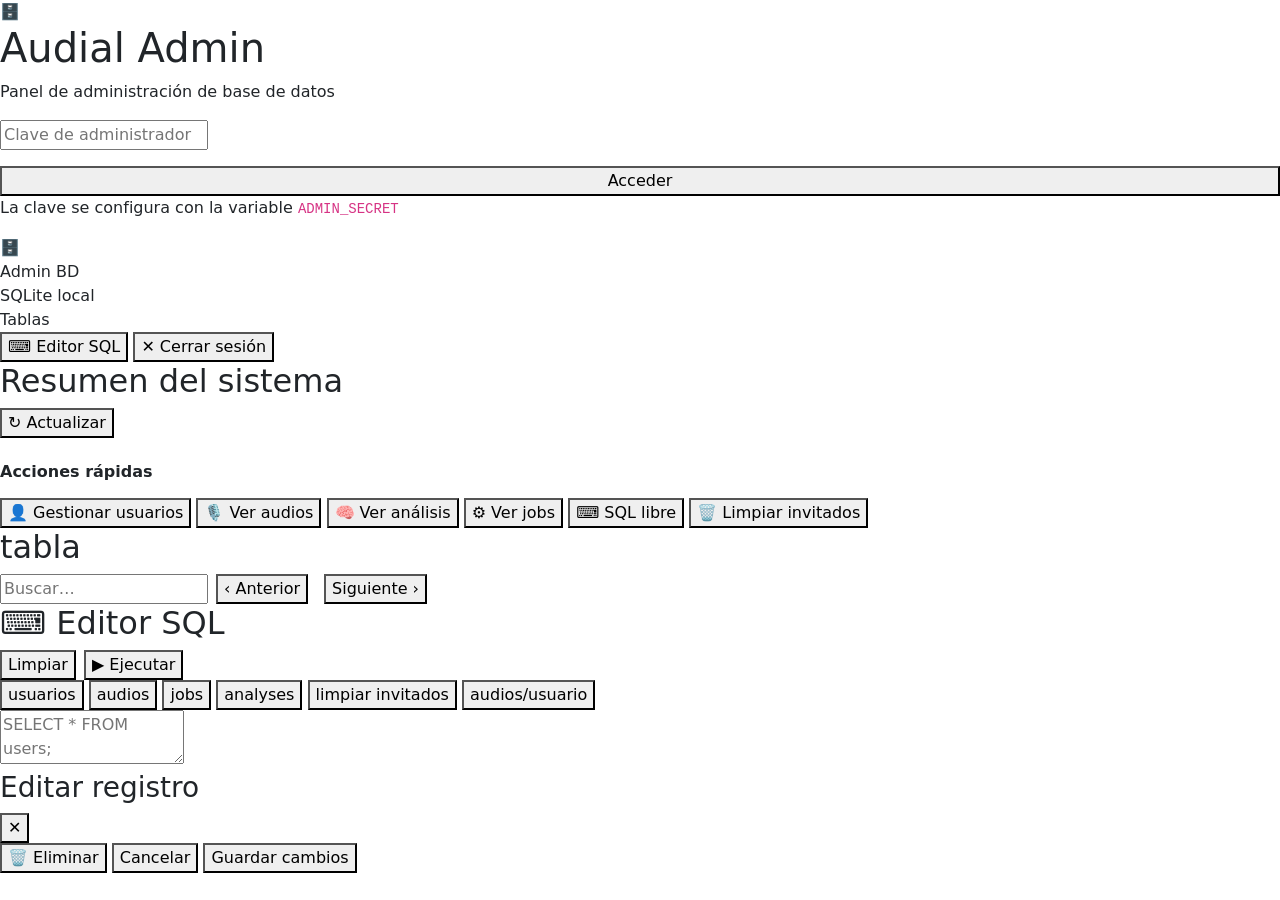
==== frontend/admin.html @ b2dc0823 "Add hidden admin panel /admin with full CRUD + SQL editor" ====
<!DOCTYPE html>
<html lang="es">
<head>
  <meta charset="UTF-8"/>
  <meta name="viewport" content="width=device-width, initial-scale=1.0"/>
  <title>Audial · Admin BD</title>
  <link rel="icon" type="image/svg+xml" href="data:image/svg+xml,<svg xmlns='http://www.w3.org/2000/svg' viewBox='0 0 32 32'><rect width='32' height='32' rx='8' fill='%2339FF14'/><text x='6' y='22' font-size='18' font-weight='900' fill='%23050a05'>DB</text></svg>"/>
  <link href="https://cdn.jsdelivr.net/npm/bootstrap@5.3.2/dist/css/bootstrap.min.css" rel="stylesheet"/>
  <link rel="stylesheet" href="/css/admin.css"/>
</head>
<body>

<!-- Login screen -->
<div id="loginScreen" class="login-screen">
  <div class="login-card">
    <div class="login-logo">🗄️</div>
    <h1>Audial Admin</h1>
    <p>Panel de administración de base de datos</p>
    <div class="login-error hidden" id="loginErr"></div>
    <input type="password" id="adminSecret" class="adm-input" placeholder="Clave de administrador" autocomplete="current-password"/>
    <button class="adm-btn-primary w-100 mt-3" onclick="doAdminLogin()">Acceder</button>
    <p class="hint">La clave se configura con la variable <code>ADMIN_SECRET</code></p>
  </div>
</div>

<!-- Main panel -->
<div id="adminPanel" class="admin-layout hidden">

  <!-- Sidebar -->
  <aside class="adm-sidebar">
    <div class="adm-brand">
      <span class="adm-brand-icon">🗄️</span>
      <div>
        <div class="adm-brand-name">Admin BD</div>
        <div class="adm-brand-sub" id="sidebarDbUrl">SQLite local</div>
      </div>
    </div>

    <div class="adm-section-label">Tablas</div>
    <div id="tableList" class="adm-table-list"></div>

    <div class="adm-spacer"></div>
    <button class="adm-sql-btn" onclick="showSqlEditor()">⌨ Editor SQL</button>
    <button class="adm-logout-btn" onclick="doLogout()">✕ Cerrar sesión</button>
  </aside>

  <!-- Content -->
  <main class="adm-content">

    <!-- Overview -->
    <div id="viewOverview" class="adm-view active">
      <div class="adm-page-title">
        <h2>Resumen del sistema</h2>
        <button class="adm-btn-sm" onclick="loadOverview()">↻ Actualizar</button>
      </div>
      <div id="statsGrid" class="stats-grid"></div>

      <h3 class="mt-4 mb-3" style="font-size:16px;font-weight:700">Acciones rápidas</h3>
      <div class="quick-actions">
        <button class="quick-card" onclick="showTable('users')">👤 Gestionar usuarios</button>
        <button class="quick-card" onclick="showTable('audios')">🎙 Ver audios</button>
        <button class="quick-card" onclick="showTable('analyses')">🧠 Ver análisis</button>
        <button class="quick-card" onclick="showTable('jobs')">⚙️ Ver jobs</button>
        <button class="quick-card" onclick="showSqlEditor()">⌨ SQL libre</button>
        <button class="quick-card danger" onclick="confirmDeleteGuest()">🗑 Limpiar invitados</button>
      </div>
    </div>

    <!-- Table view -->
    <div id="viewTable" class="adm-view">
      <div class="adm-page-title">
        <div>
          <h2 id="tableViewTitle">tabla</h2>
          <small id="tableViewMeta" class="text-muted"></small>
        </div>
        <div class="d-flex gap-2">
          <input id="tableSearch" class="adm-input-sm" placeholder="Buscar…" oninput="filterTable()"/>
          <button class="adm-btn-sm" id="prevPageBtn" onclick="changePage(-1)">‹ Anterior</button>
          <span id="pageInfo" class="adm-page-info"></span>
          <button class="adm-btn-sm" id="nextPageBtn" onclick="changePage(1)">Siguiente ›</button>
        </div>
      </div>
      <div class="adm-table-wrap">
        <table class="adm-table" id="mainTable">
          <thead id="mainTableHead"></thead>
          <tbody id="mainTableBody"></tbody>
        </table>
      </div>
    </div>

    <!-- SQL editor -->
    <div id="viewSql" class="adm-view">
      <div class="adm-page-title">
        <h2>⌨ Editor SQL</h2>
        <div class="d-flex gap-2">
          <button class="adm-btn-sm" onclick="clearSql()">Limpiar</button>
          <button class="adm-btn-primary" onclick="runSql()">▶ Ejecutar</button>
        </div>
      </div>
      <div class="sql-shortcuts">
        <button onclick="setSql('SELECT * FROM users LIMIT 50')">usuarios</button>
        <button onclick="setSql('SELECT * FROM audios ORDER BY uploaded_at DESC LIMIT 50')">audios</button>
        <button onclick="setSql('SELECT * FROM jobs ORDER BY id DESC LIMIT 50')">jobs</button>
        <button onclick="setSql('SELECT * FROM analyses LIMIT 50')">analyses</button>
        <button onclick="setSql('DELETE FROM audios WHERE user_id IS NULL AND expires_at < datetime(\'now\')')">limpiar invitados</button>
        <button onclick="setSql('SELECT COUNT(*) as total, user_id FROM audios GROUP BY user_id')">audios/usuario</button>
      </div>
      <textarea id="sqlEditor" class="sql-editor" placeholder="SELECT * FROM users;" spellcheck="false"></textarea>
      <div id="sqlResult" class="sql-result hidden"></div>
    </div>

    <!-- Edit modal -->
    <div class="adm-modal-overlay hidden" id="editModal">
      <div class="adm-modal">
        <div class="adm-modal-header">
          <h3 id="editModalTitle">Editar registro</h3>
          <button onclick="closeEditModal()">✕</button>
        </div>
        <div id="editModalBody" class="adm-modal-body"></div>
        <div class="adm-modal-footer">
          <button class="adm-btn-danger" id="deleteRowBtn">🗑 Eliminar</button>
          <button class="adm-btn-sm" onclick="closeEditModal()">Cancelar</button>
          <button class="adm-btn-primary" onclick="saveRow()">Guardar cambios</button>
        </div>
      </div>
    </div>

  </main>
</div>

<script src="/js/admin.js?v=1"></script>
</body>
</html>
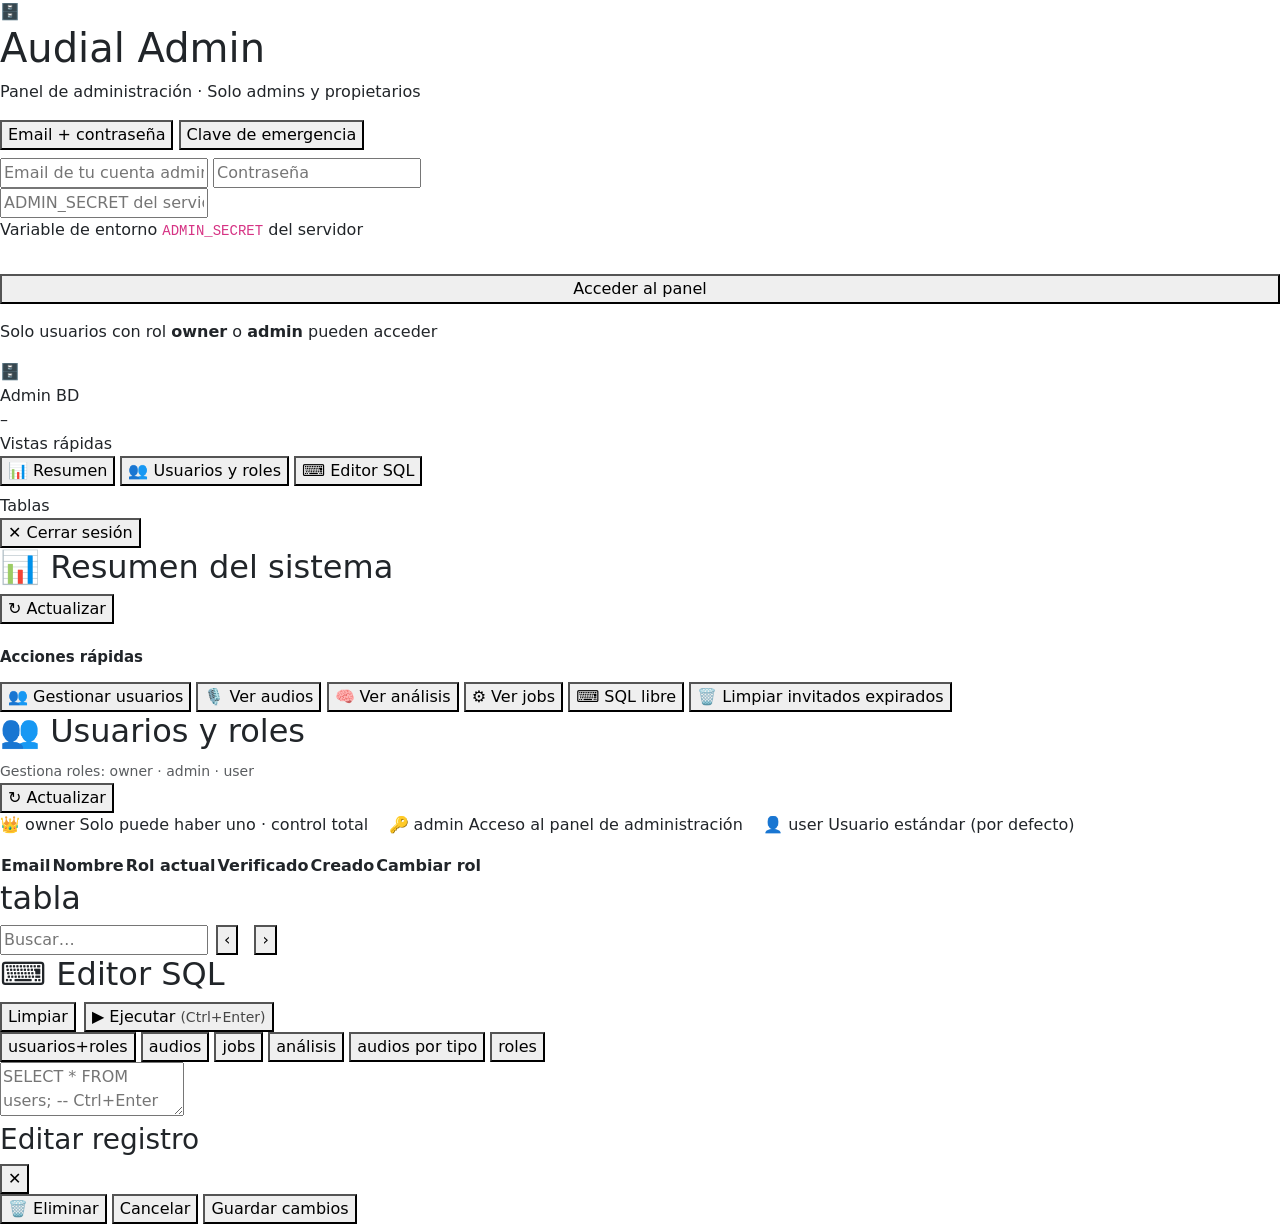
==== commit 6151cdc6: "RBAC system: roles table + owner/admin/user + admin panel auth by role" ====
--- a/frontend/admin.html
+++ b/frontend/admin.html
@@ -6,7 +6,7 @@
   <title>Audial · Admin BD</title>
   <link rel="icon" type="image/svg+xml" href="data:image/svg+xml,<svg xmlns='http://www.w3.org/2000/svg' viewBox='0 0 32 32'><rect width='32' height='32' rx='8' fill='%2339FF14'/><text x='6' y='22' font-size='18' font-weight='900' fill='%23050a05'>DB</text></svg>"/>
   <link href="https://cdn.jsdelivr.net/npm/bootstrap@5.3.2/dist/css/bootstrap.min.css" rel="stylesheet"/>
-  <link rel="stylesheet" href="/css/admin.css"/>
+  <link rel="stylesheet" href="/css/admin.css?v=2"/>
 </head>
 <body>
 
@@ -15,54 +15,99 @@
   <div class="login-card">
     <div class="login-logo">🗄️</div>
     <h1>Audial Admin</h1>
-    <p>Panel de administración de base de datos</p>
+    <p>Panel de administración · Solo admins y propietarios</p>
+
+    <div class="login-tabs">
+      <button class="ltab active" id="ltabUser" onclick="switchLoginTab('user')">Email + contraseña</button>
+      <button class="ltab" id="ltabSecret" onclick="switchLoginTab('secret')">Clave de emergencia</button>
+    </div>
+
     <div class="login-error hidden" id="loginErr"></div>
-    <input type="password" id="adminSecret" class="adm-input" placeholder="Clave de administrador" autocomplete="current-password"/>
-    <button class="adm-btn-primary w-100 mt-3" onclick="doAdminLogin()">Acceder</button>
-    <p class="hint">La clave se configura con la variable <code>ADMIN_SECRET</code></p>
+
+    <!-- Email+password tab -->
+    <div id="loginUser">
+      <input type="email" id="adminEmail" class="adm-input" placeholder="Email de tu cuenta admin" autocomplete="email"/>
+      <input type="password" id="adminPass" class="adm-input mt-2" placeholder="Contraseña" autocomplete="current-password"/>
+    </div>
+
+    <!-- Secret tab -->
+    <div id="loginSecret" class="hidden">
+      <input type="password" id="adminSecret" class="adm-input" placeholder="ADMIN_SECRET del servidor"/>
+      <p class="hint">Variable de entorno <code>ADMIN_SECRET</code> del servidor</p>
+    </div>
+
+    <button class="adm-btn-primary w-100 mt-3" onclick="doAdminLogin()">Acceder al panel</button>
+    <p class="hint mt-3">Solo usuarios con rol <b>owner</b> o <b>admin</b> pueden acceder</p>
   </div>
 </div>
 
 <!-- Main panel -->
 <div id="adminPanel" class="admin-layout hidden">
 
-  <!-- Sidebar -->
   <aside class="adm-sidebar">
     <div class="adm-brand">
       <span class="adm-brand-icon">🗄️</span>
       <div>
         <div class="adm-brand-name">Admin BD</div>
-        <div class="adm-brand-sub" id="sidebarDbUrl">SQLite local</div>
+        <div class="adm-brand-sub" id="sidebarInfo">–</div>
       </div>
     </div>
 
-    <div class="adm-section-label">Tablas</div>
+    <div class="adm-section-label">Vistas rápidas</div>
+    <button class="adm-table-btn active" onclick="loadOverview()">📊 Resumen</button>
+    <button class="adm-table-btn" onclick="showUsersView()">👥 Usuarios y roles</button>
+    <button class="adm-table-btn" onclick="showSqlEditor()">⌨ Editor SQL</button>
+
+    <div class="adm-section-label mt-2">Tablas</div>
     <div id="tableList" class="adm-table-list"></div>
 
     <div class="adm-spacer"></div>
-    <button class="adm-sql-btn" onclick="showSqlEditor()">⌨ Editor SQL</button>
     <button class="adm-logout-btn" onclick="doLogout()">✕ Cerrar sesión</button>
   </aside>
 
-  <!-- Content -->
   <main class="adm-content">
 
     <!-- Overview -->
     <div id="viewOverview" class="adm-view active">
       <div class="adm-page-title">
-        <h2>Resumen del sistema</h2>
+        <h2>📊 Resumen del sistema</h2>
         <button class="adm-btn-sm" onclick="loadOverview()">↻ Actualizar</button>
       </div>
       <div id="statsGrid" class="stats-grid"></div>
-
-      <h3 class="mt-4 mb-3" style="font-size:16px;font-weight:700">Acciones rápidas</h3>
+      <h3 class="mt-4 mb-3" style="font-size:15px;font-weight:700">Acciones rápidas</h3>
       <div class="quick-actions">
-        <button class="quick-card" onclick="showTable('users')">👤 Gestionar usuarios</button>
+        <button class="quick-card" onclick="showUsersView()">👥 Gestionar usuarios</button>
         <button class="quick-card" onclick="showTable('audios')">🎙 Ver audios</button>
         <button class="quick-card" onclick="showTable('analyses')">🧠 Ver análisis</button>
         <button class="quick-card" onclick="showTable('jobs')">⚙️ Ver jobs</button>
         <button class="quick-card" onclick="showSqlEditor()">⌨ SQL libre</button>
-        <button class="quick-card danger" onclick="confirmDeleteGuest()">🗑 Limpiar invitados</button>
+        <button class="quick-card danger" onclick="confirmDeleteGuest()">🗑 Limpiar invitados expirados</button>
+      </div>
+    </div>
+
+    <!-- Users + roles -->
+    <div id="viewUsers" class="adm-view">
+      <div class="adm-page-title">
+        <div>
+          <h2>👥 Usuarios y roles</h2>
+          <small class="text-muted">Gestiona roles: owner · admin · user</small>
+        </div>
+        <button class="adm-btn-sm" onclick="loadUsers()">↻ Actualizar</button>
+      </div>
+      <div class="roles-legend mb-3">
+        <span class="role-badge owner">👑 owner</span> Solo puede haber uno · control total
+        &nbsp;&nbsp;
+        <span class="role-badge admin">🔑 admin</span> Acceso al panel de administración
+        &nbsp;&nbsp;
+        <span class="role-badge user">👤 user</span> Usuario estándar (por defecto)
+      </div>
+      <div class="adm-table-wrap">
+        <table class="adm-table">
+          <thead><tr>
+            <th>Email</th><th>Nombre</th><th>Rol actual</th><th>Verificado</th><th>Creado</th><th>Cambiar rol</th><th></th>
+          </tr></thead>
+          <tbody id="userTableBody"></tbody>
+        </table>
       </div>
     </div>
 
@@ -73,11 +118,11 @@
           <h2 id="tableViewTitle">tabla</h2>
           <small id="tableViewMeta" class="text-muted"></small>
         </div>
-        <div class="d-flex gap-2">
+        <div class="d-flex gap-2 flex-wrap">
           <input id="tableSearch" class="adm-input-sm" placeholder="Buscar…" oninput="filterTable()"/>
-          <button class="adm-btn-sm" id="prevPageBtn" onclick="changePage(-1)">‹ Anterior</button>
+          <button class="adm-btn-sm" id="prevPageBtn" onclick="changePage(-1)">‹</button>
           <span id="pageInfo" class="adm-page-info"></span>
-          <button class="adm-btn-sm" id="nextPageBtn" onclick="changePage(1)">Siguiente ›</button>
+          <button class="adm-btn-sm" id="nextPageBtn" onclick="changePage(1)">›</button>
         </div>
       </div>
       <div class="adm-table-wrap">
@@ -94,22 +139,22 @@
         <h2>⌨ Editor SQL</h2>
         <div class="d-flex gap-2">
           <button class="adm-btn-sm" onclick="clearSql()">Limpiar</button>
-          <button class="adm-btn-primary" onclick="runSql()">▶ Ejecutar</button>
+          <button class="adm-btn-primary" onclick="runSql()">▶ Ejecutar <small style="opacity:.7">(Ctrl+Enter)</small></button>
         </div>
       </div>
       <div class="sql-shortcuts">
-        <button onclick="setSql('SELECT * FROM users LIMIT 50')">usuarios</button>
+        <button onclick="setSql('SELECT u.email, u.display_name, r.name as role FROM users u LEFT JOIN roles r ON u.role_id=r.id ORDER BY u.created_at DESC')">usuarios+roles</button>
         <button onclick="setSql('SELECT * FROM audios ORDER BY uploaded_at DESC LIMIT 50')">audios</button>
         <button onclick="setSql('SELECT * FROM jobs ORDER BY id DESC LIMIT 50')">jobs</button>
-        <button onclick="setSql('SELECT * FROM analyses LIMIT 50')">analyses</button>
-        <button onclick="setSql('DELETE FROM audios WHERE user_id IS NULL AND expires_at < datetime(\'now\')')">limpiar invitados</button>
-        <button onclick="setSql('SELECT COUNT(*) as total, user_id FROM audios GROUP BY user_id')">audios/usuario</button>
+        <button onclick="setSql('SELECT id, audio_id, summary_short FROM analyses LIMIT 20')">análisis</button>
+        <button onclick="setSql('SELECT COUNT(*) total, CASE WHEN user_id IS NULL THEN \'invitado\' ELSE \'registrado\' END tipo FROM audios GROUP BY tipo')">audios por tipo</button>
+        <button onclick="setSql('SELECT * FROM roles')">roles</button>
       </div>
-      <textarea id="sqlEditor" class="sql-editor" placeholder="SELECT * FROM users;" spellcheck="false"></textarea>
+      <textarea id="sqlEditor" class="sql-editor" placeholder="SELECT * FROM users; -- Ctrl+Enter para ejecutar" spellcheck="false"></textarea>
       <div id="sqlResult" class="sql-result hidden"></div>
     </div>
 
-    <!-- Edit modal -->
+    <!-- Edit row modal -->
     <div class="adm-modal-overlay hidden" id="editModal">
       <div class="adm-modal">
         <div class="adm-modal-header">
@@ -128,6 +173,6 @@
   </main>
 </div>
 
-<script src="/js/admin.js?v=1"></script>
+<script src="/js/admin.js?v=2"></script>
 </body>
 </html>
